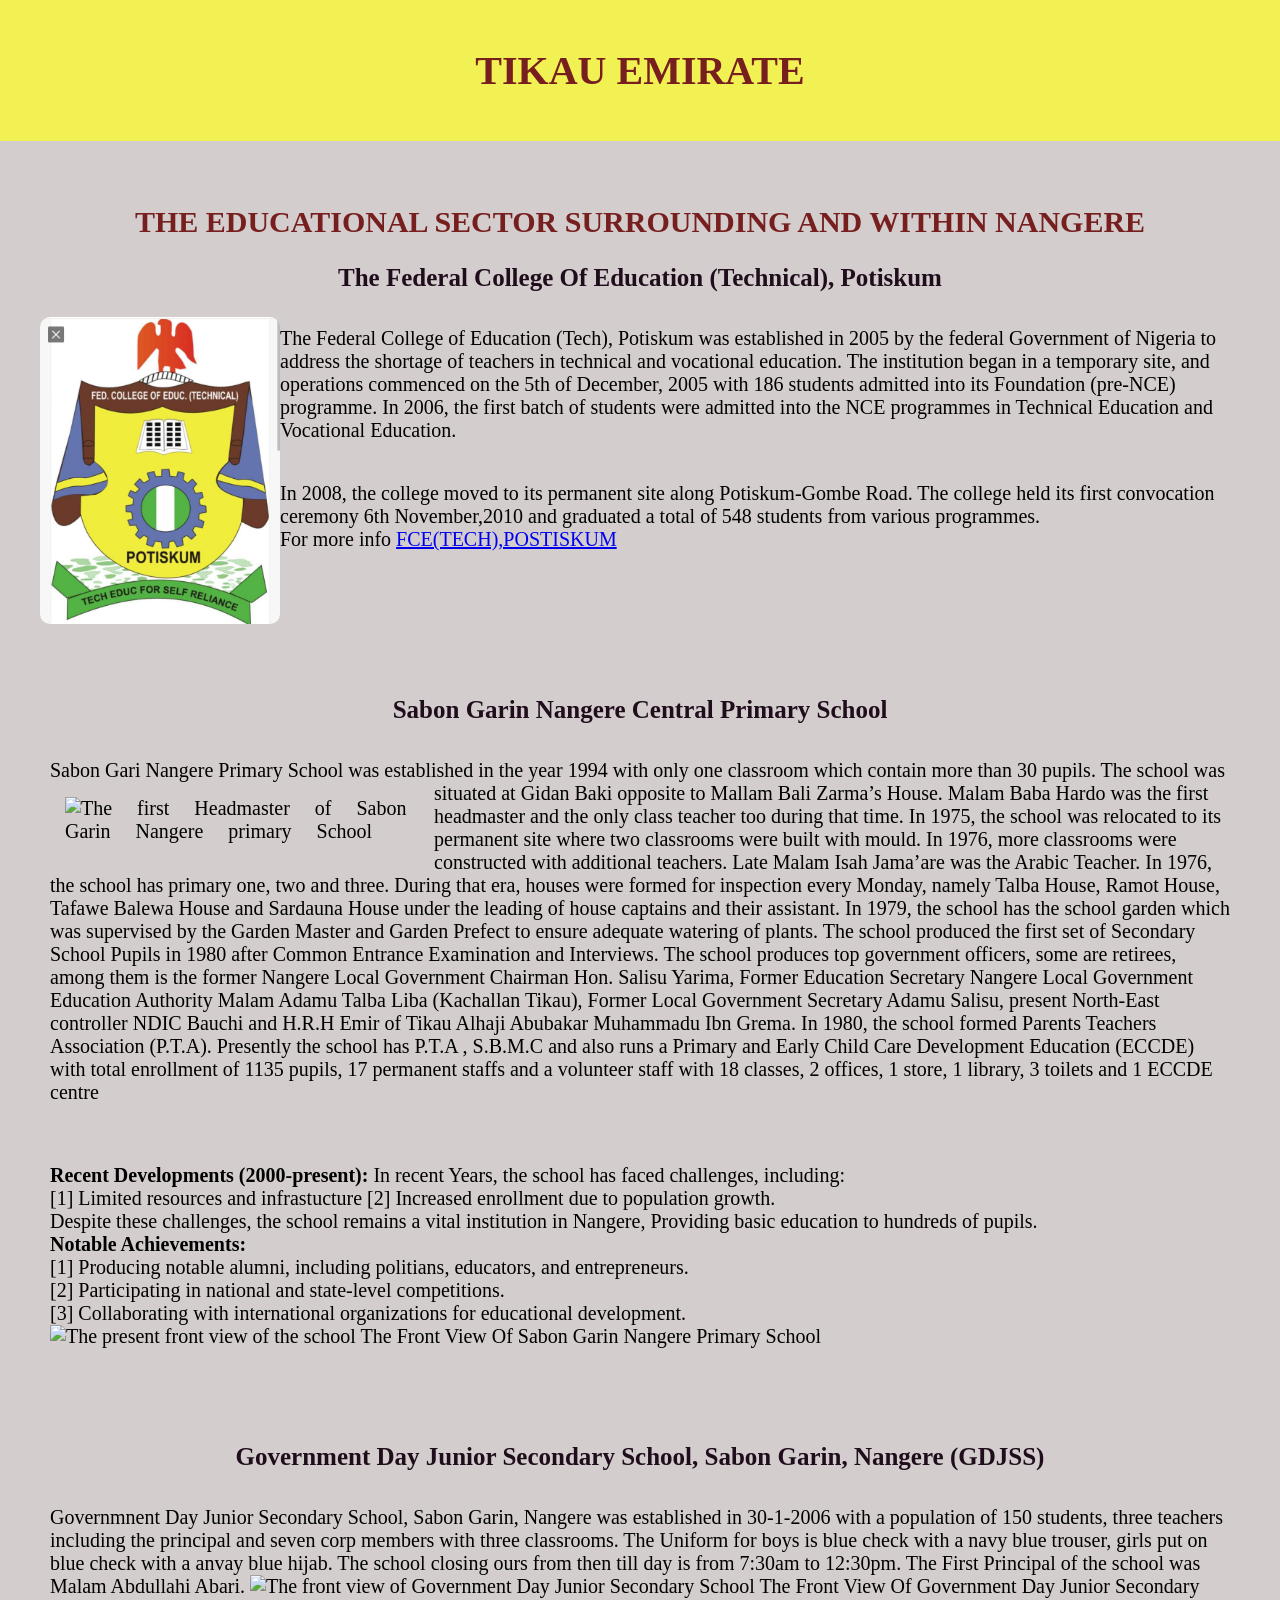
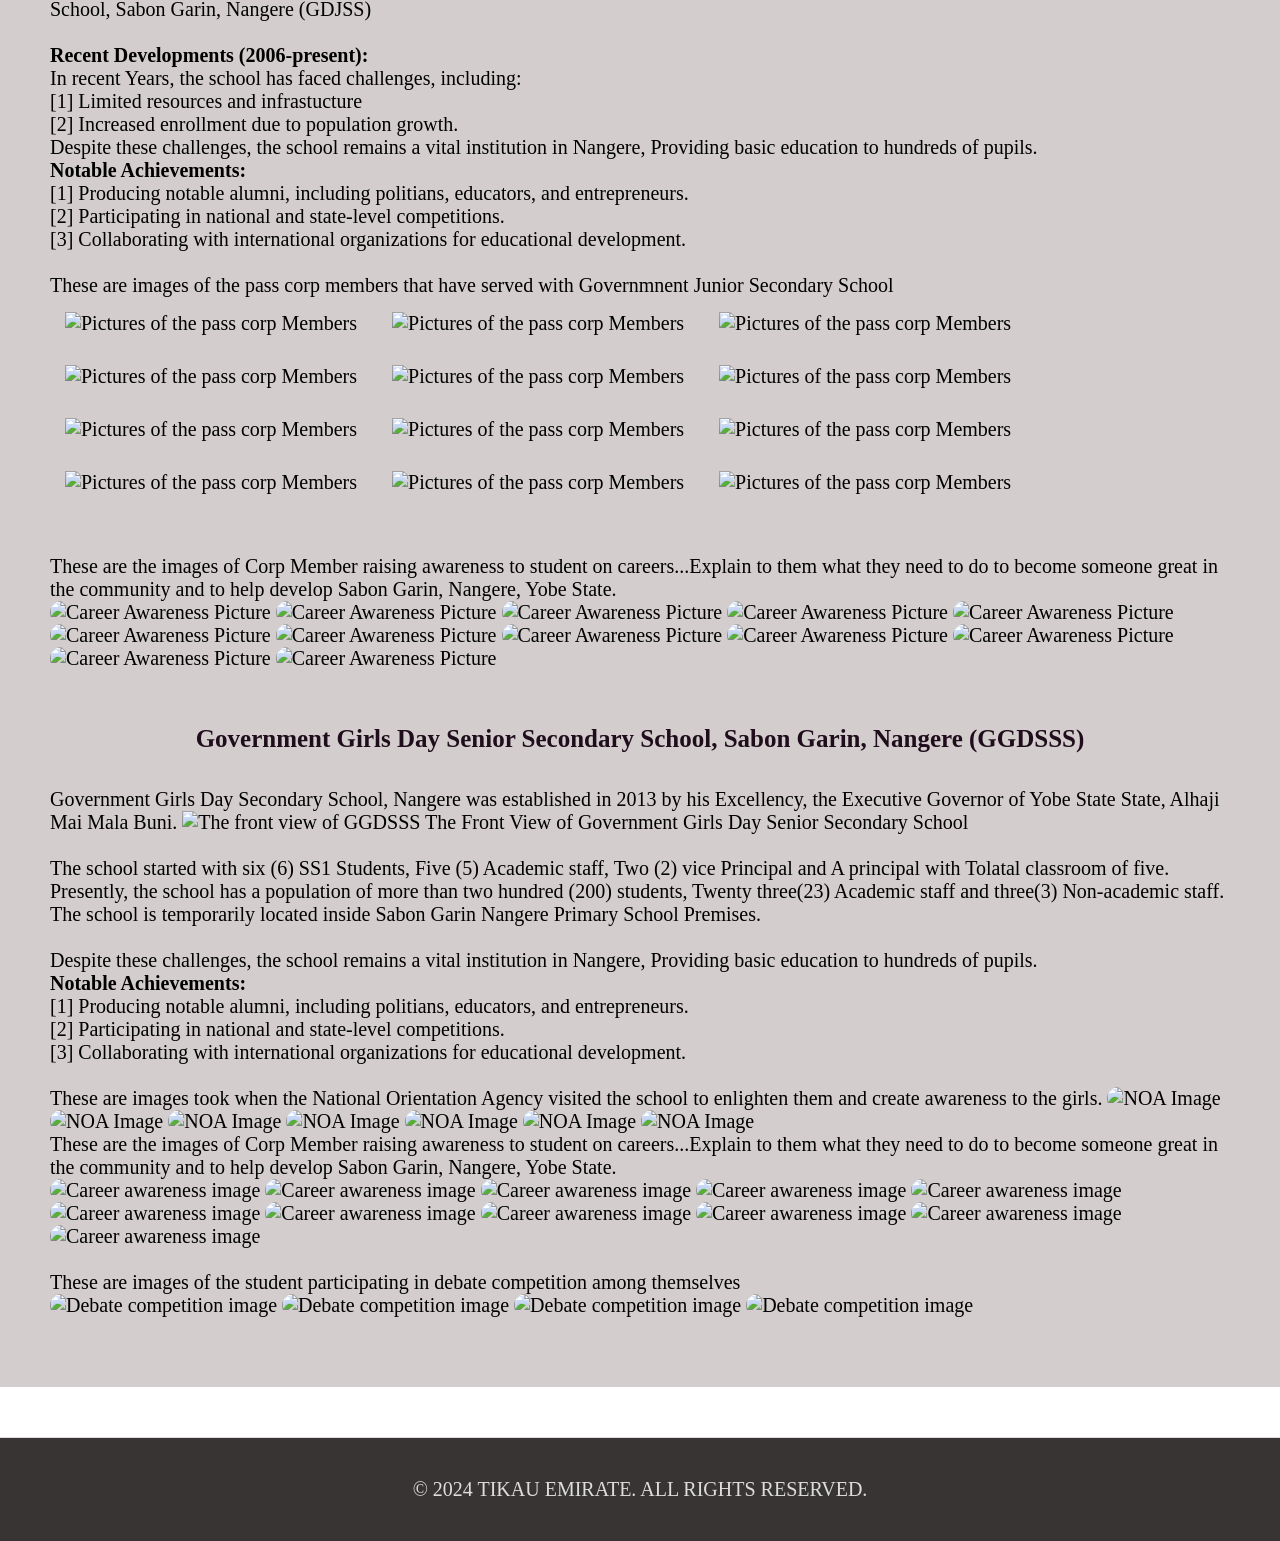
==== education.html @ eb9759ce "Add files via upload" ====
<!doctype html>
<html lang="en">
<head>
    <meta charset="UTF-8">
    <meta name="viewport" content="width=device-width, initial-scale=1.0">
    <title>Tikar Emirate</title>
    <link rel="stylesheet" href="educaation.css">
</head>
<header>
        <h1>TIKAU EMIRATE</h1>
</header>
<body>
    <main>
        <h2> THE EDUCATIONAL SECTOR SURROUNDING AND WITHIN NANGERE </h2>
        <h3> The Federal College Of Education (Technical), Potiskum</h3>
        <img class="img" src="Screenshot_20241031-045012_1.jpg" Alt="Federal college of Education (technical), Potiskum">
        <p> The Federal College of Education (Tech), Potiskum was established in 2005 by the federal Government of Nigeria to address the
            shortage of teachers in technical and vocational education. The institution began in a temporary site, and operations commenced on the 
            5th of December, 2005 with 186 students admitted into its Foundation (pre-NCE) programme. In 2006, the first batch of students were admitted
            into the NCE programmes in Technical Education and Vocational Education.
        </p>
        <p>In 2008, the college moved to its permanent site along Potiskum-Gombe Road. The college held its first convocation ceremony 6th November,2010
            and graduated a total of 548 students from various programmes.
         <br>
         For more info <a href="https://portal.fcetpotiskum.edu.ng"> FCE(TECH),POSTISKUM </a>
        </p>
        <br>
        <br>
        <br>
        <br>
        <br>
        
        <h3>Sabon Garin Nangere Central Primary School </h3>
        <p>Sabon Gari Nangere Primary School was established in the year 1994 with only one classroom which contain more than 30 pupils.
            The school was situated at Gidan Baki opposite to Mallam Bali Zarma’s House.
            <img class="big" src="eduimage/edu8.jpg" alt="The first Headmaster of Sabon Garin Nangere primary School">
            Malam Baba Hardo was the first headmaster and the only class teacher too during that time.
            In 1975, the school was relocated to its permanent site where two classrooms were built with mould. 
            In 1976, more classrooms were constructed with additional teachers. Late Malam Isah Jama’are was the Arabic Teacher. 
            In 1976, the school has primary one, two and three. During that era, houses were formed for inspection every Monday, namely Talba House, Ramot House, Tafawe Balewa House and Sardauna House
            under the leading of house captains and their assistant.
            In 1979, the school has the school garden which was supervised by the Garden Master and Garden Prefect to ensure adequate watering of plants.
            The school produced the first set of Secondary School Pupils in 1980 after Common Entrance Examination and Interviews. 
            The school produces top government officers, some are retirees, among them is the former Nangere Local Government Chairman Hon. Salisu Yarima,
            Former Education Secretary Nangere Local Government Education Authority Malam Adamu Talba Liba (Kachallan Tikau), 
            Former Local Government Secretary Adamu Salisu, present North-East controller NDIC Bauchi and H.R.H Emir of Tikau Alhaji Abubakar Muhammadu Ibn Grema.
            In 1980, the school formed Parents Teachers Association (P.T.A). Presently the school has P.T.A , S.B.M.C and also runs a Primary and Early Child Care Development Education (ECCDE) 
            with total enrollment of 1135 pupils, 17 permanent staffs and a volunteer staff with 18 classes, 2 offices, 1 store, 1 library, 3 toilets and 1 ECCDE centre
        <div class="clr"></div>
        <p>
        <b>Recent Developments (2000-present):</b>
            In recent Years, the school has faced challenges, including:<br>
            [1] Limited resources and infrastucture
            [2] Increased enrollment due to population growth.
        <br>
        Despite these challenges, the school remains a vital institution in Nangere, Providing basic education to hundreds of pupils.<br>
        <b> Notable Achievements:</b><br>
        [1] Producing notable alumni, including politians, educators, and entrepreneurs.<br>
        [2] Participating in national and state-level competitions. <br>
        [3] Collaborating with international organizations for educational development. <br>
        <img class="bn"src="eduimage/edu9.jpg" alt="The present front view of the school">
         The Front View Of Sabon Garin Nangere Primary School 
        </p>
    </p>
    <div class="clr"></div>
        <h3> Government Day Junior Secondary School, Sabon Garin, Nangere (GDJSS) </h3>
        <p> Governmnent Day Junior Secondary School, Sabon Garin, Nangere was established in 30-1-2006 with a population of 150 students, three teachers
            including the principal and seven corp members with three classrooms. The Uniform for boys is blue check with a navy blue trouser, girls 
            put on blue check with a anvay blue hijab.
            The school closing ours from then till day is from 7:30am to 12:30pm. The First Principal of the school was Malam Abdullahi Abari.
            <img class="bn" src="eduimage/edu10.jpg" alt="The front view of Government Day Junior Secondary School">
             The Front View Of Government Day Junior Secondary School, Sabon Garin, Nangere (GDJSS) 
            <br>
            <br>
            <b>Recent Developments (2006-present):</b>
            <br>
            In recent Years, the school has faced challenges, including:<br>
            [1] Limited resources and infrastucture<br>
            [2] Increased enrollment due to population growth.
        <br>
        Despite these challenges, the school remains a vital institution in Nangere, Providing basic education to hundreds of pupils.<br>
        <b> Notable Achievements:</b><br>
        [1] Producing notable alumni, including politians, educators, and entrepreneurs.<br>
        [2] Participating in national and state-level competitions. <br>
        [3] Collaborating with international organizations for educational development. <br>
        <br>
         These are images of the pass corp members that have served with Governmnent Junior Secondary School
         <br>
         <img class="sp" src="eduimage/edu11.jpg" alt="Pictures of the pass corp Members">
         <img class="sp" src="eduimage/edu12.jpg" alt="Pictures of the pass corp Members">
         <img class="sp" src="eduimage/edu13.jpg" alt="Pictures of the pass corp Members">
         <img class="sp" src="eduimage/edu14.jpg" alt="Pictures of the pass corp Members">
         <img class="sp" src="eduimage/edu15.jpg" alt="Pictures of the pass corp Members">
         <img class="sp" src="eduimage/edu16.jpg" alt="Pictures of the pass corp Members">
         <img class="sp" src="eduimage/edu17.jpg" alt="Pictures of the pass corp Members">
         <img class="sp" src="eduimage/edu18.jpg" alt="Pictures of the pass corp Members">
         <img class="sp" src="eduimage/edu19.jpg" alt="Pictures of the pass corp Members">
         <img class="sp" src="eduimage/edu20.jpg" alt="Pictures of the pass corp Members">
         <img class="sp" src="eduimage/edu21.jpg" alt="Pictures of the pass corp Members">
         <img class="sp" src="eduimage/edu22.jpg" alt="Pictures of the pass corp Members">
         <br>
         <br>
         <br>
         These are the images of Corp Member raising awareness to student on careers...Explain to them what they need to do to become someone
            great in the community and to help develop Sabon Garin, Nangere, Yobe State.
        <br>
        <img class="car" src="eduimage/edu35.jpg" alt="Career Awareness Picture">
        <img class="car" src="eduimage/edu36.jpg" alt="Career Awareness Picture">
        <img class="car" src="eduimage/edu37.jpg" alt="Career Awareness Picture">
        <img class="car" src="eduimage/edu38.jpg" alt="Career Awareness Picture">
        <img class="car" src="eduimage/edu39.jpg" alt="Career Awareness Picture">
        <img class="car" src="eduimage/edu42.jpg" alt="Career Awareness Picture">
        <img class="car" src="eduimage/edu43.jpg" alt="Career Awareness Picture">
        <img class="car" src="eduimage/edu44.jpg" alt="Career Awareness Picture">
        <img class="car" src="eduimage/edu45.jpg" alt="Career Awareness Picture">
        <img class="car" src="eduimage/edu47.jpg" alt="Career Awareness Picture">
        <img class="car" src="eduimage/edu48.jpg" alt="Career Awareness Picture">
        <img class="car" src="eduimage/edu49.jpg" alt="Career Awareness Picture">


        </p>
        <div class="clr"></div>
        <h3> Government Girls Day Senior Secondary School, Sabon Garin, Nangere (GGDSSS) </h3>
        <p> Government Girls Day Secondary School, Nangere was established in 2013 by his Excellency, the Executive Governor of Yobe State State, Alhaji
            Mai Mala Buni.
            <img class="bn" src="eduimage/edu23.jpg" alt="The front view of GGDSSS">
            The Front View of Government Girls Day Senior Secondary School
            <br>
            <br>
            The school started with six (6) SS1 Students, Five (5) Academic staff, Two (2) vice Principal and A principal with Tolatal classroom of 
            five.
            Presently, the school has a population of more than two hundred (200) students, Twenty three(23) Academic staff and three(3) Non-academic
            staff.
            The school is temporarily located inside Sabon Garin Nangere Primary School Premises.
            <br>
            <br>
            Despite these challenges, the school remains a vital institution in Nangere, Providing basic education to hundreds of pupils.<br>
        <b> Notable Achievements:</b><br>
        [1] Producing notable alumni, including politians, educators, and entrepreneurs.<br>
        [2] Participating in national and state-level competitions. <br>
        [3] Collaborating with international organizations for educational development. <br>
        <br>
            These are images took when the National Orientation Agency visited the school to enlighten them and create awareness to the girls.
            <img class="edu" src="eduimage/edu1.jpg" alt="NOA Image">
            <img class="edu" src="eduimage/edu2.jpg" alt="NOA Image">
            <img class="edu" src="eduimage/edu3.jpg" alt="NOA Image">
            <img class="edu" src="eduimage/edu4.jpg" alt="NOA Image">
            <img class="edu" src="eduimage/edu5.jpg" alt="NOA Image">
            <img class="edu" src="eduimage/edu6.jpg" alt="NOA Image">
            <img class="edu" src="eduimage/edu7.jpg" alt="NOA Image">
            <br>
            These are the images of Corp Member raising awareness to student on careers...Explain to them what they need to do to become someone
            great in the community and to help develop Sabon Garin, Nangere, Yobe State.
            <br>
            <img class="car" src="eduimage/edu24.jpg" alt="Career awareness image">
            <img class="car" src="eduimage/edu25.jpg" alt="Career awareness image">
            <img class="car" src="eduimage/edu26.jpg" alt="Career awareness image">
            <img class="car" src="eduimage/edu27.jpg" alt="Career awareness image">
            <img class="car" src="eduimage/edu28.jpg" alt="Career awareness image">
            <img class="car" src="eduimage/edu29.jpg" alt="Career awareness image">
            <img class="car" src="eduimage/edu30.jpg" alt="Career awareness image">
            <img class="car" src="eduimage/edu31.jpg" alt="Career awareness image">
            <img class="car" src="eduimage/edu32.jpg" alt="Career awareness image">
            <img class="car" src="eduimage/edu33.jpg" alt="Career awareness image">        
            <img class="car" src="eduimage/edu34.jpg" alt="Career awareness image">
            <br>
            <br>
            These are images of the student participating in debate competition among themselves
            <br>
            <img class="car" src="debate/debate1.jpg" alt="Debate competition image">
            <img class="car" src="debate/debate2.jpg" alt="Debate competition image">
            <img class="car" src="debate/debate3.jpg" alt="Debate competition image">
            <img class="car" src="debate/debate4.jpg" alt="Debate competition image">
        </p>

    </main>
</body>
<footer>
    <p>&copy; 2024 TIKAU EMIRATE. ALL RIGHTS RESERVED. </p>
</footer>
---- educaation.css ----
body {
  font-family: "Times New Roman", Times, serif;
  margin: 0;
  padding: 0;
}
header {
  background-color: rgb(241, 241, 83);
  color: #771e1e;
  padding: 20px;
  text-align: center;
}
h1 {
  font-weight: 300%;
  color: #771e1e;
  font-size: 40px;
}
h2 {
  color: #771e1e;
  font-size: 30px;
  text-align: center;
}
main {
  background-color: rgb(211, 205, 205);
  padding: 40px;
  margin-bottom: 50px;
}
h3 {
  font-size: 25px;
  color: #200d1c;
  text-align: center;
}
p {
  font-size: 20px;
  font-family: "Times New Roman", Times, serif;
  padding: 10px;
}
.clr {
  clear: both;
}
.bn {
  width: 100%;
  height: auto;
}
.sp {
  width: 30%;
  height: auto;
  align-items: flex-end;
  padding: 15px;
}
.img {
  height: 40%;
  width: 20%;
  float: left;
  border-radius: 10px;
}
.edu {
  max-width: 100%;
  height: auto;
  border-radius: 15px;
}
.car {
  height: auto;
  width: 30%;
  align-items: flex-end;
  border-radius: 15px;
}
.big {
  max-width: 30%;
  height: auto;
  float: left;
  padding: 15px;
  word-spacing: 20px;
}
footer {
  background-color: #383434;
  padding: 10px;
  border-top: 1px solid #ddd;
  clear: both;
  text-align: center;
  color: #ddd;
  font-size: 25px;
}
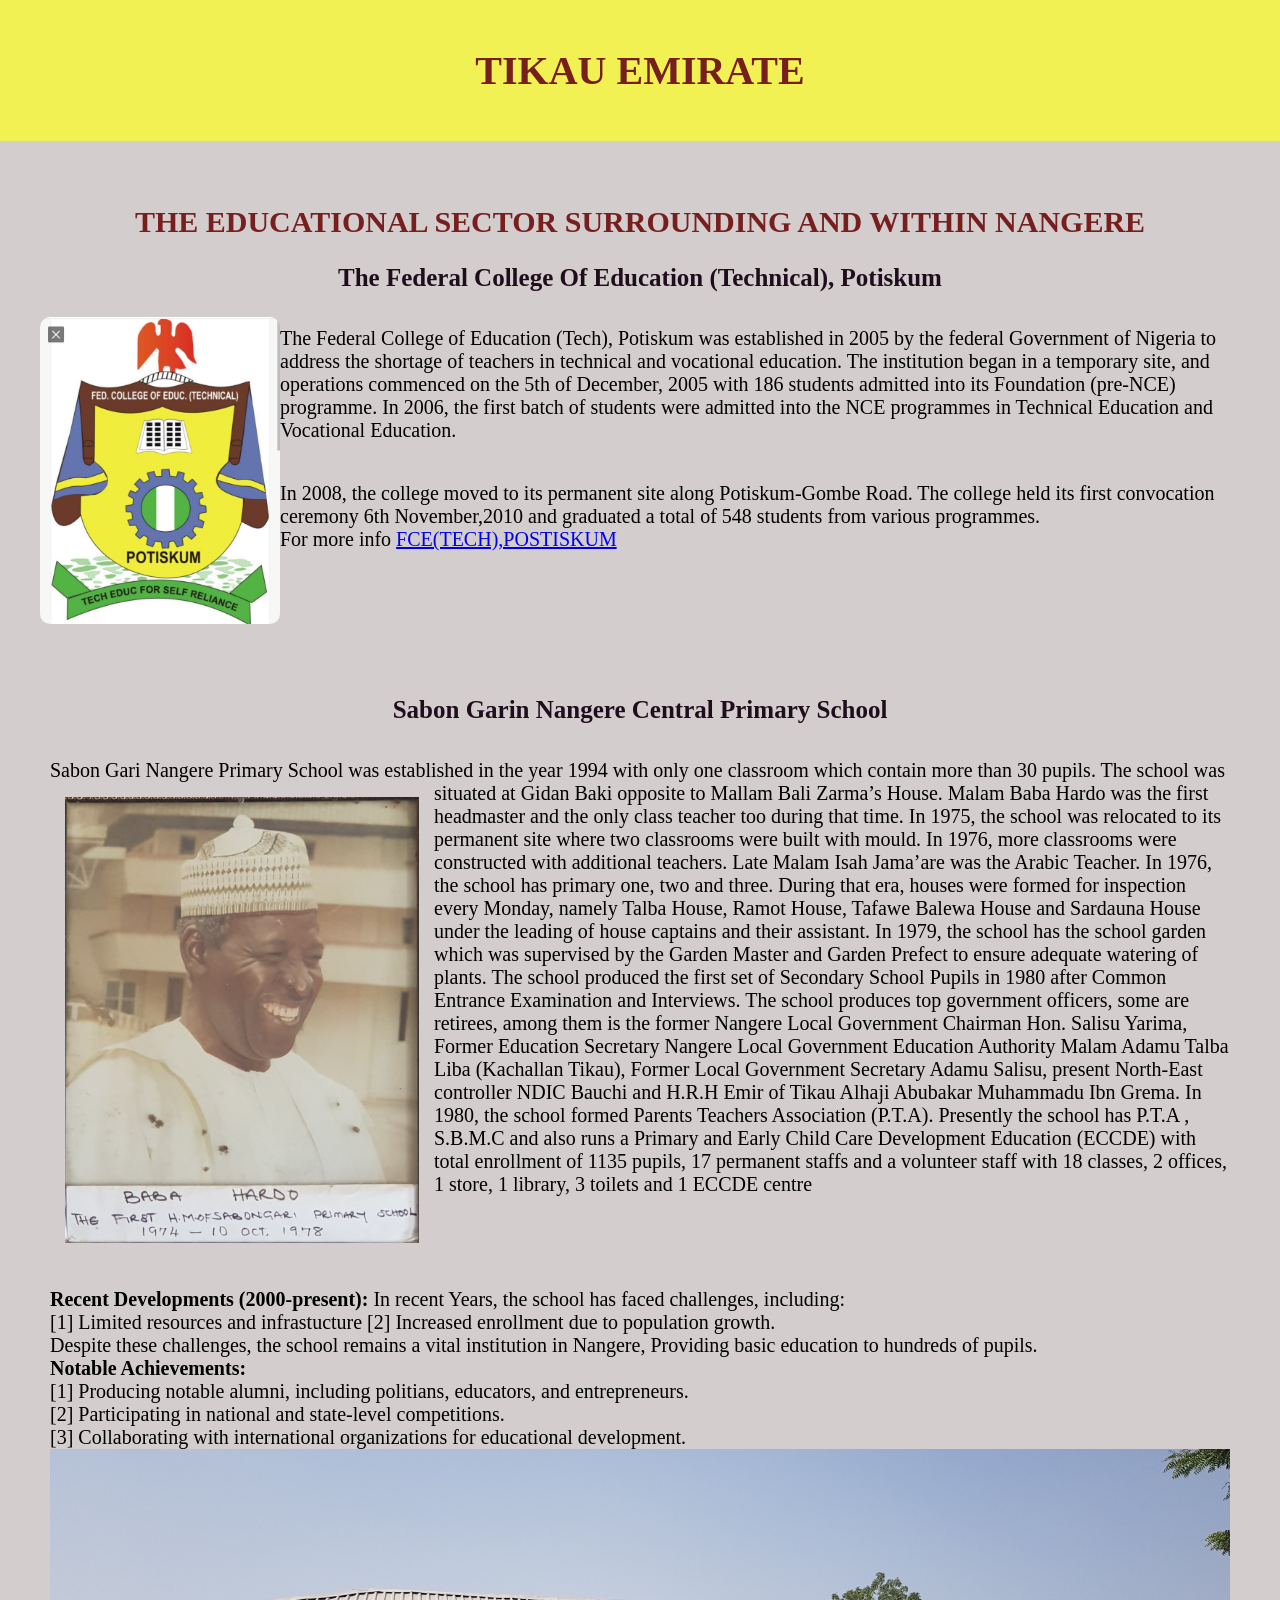
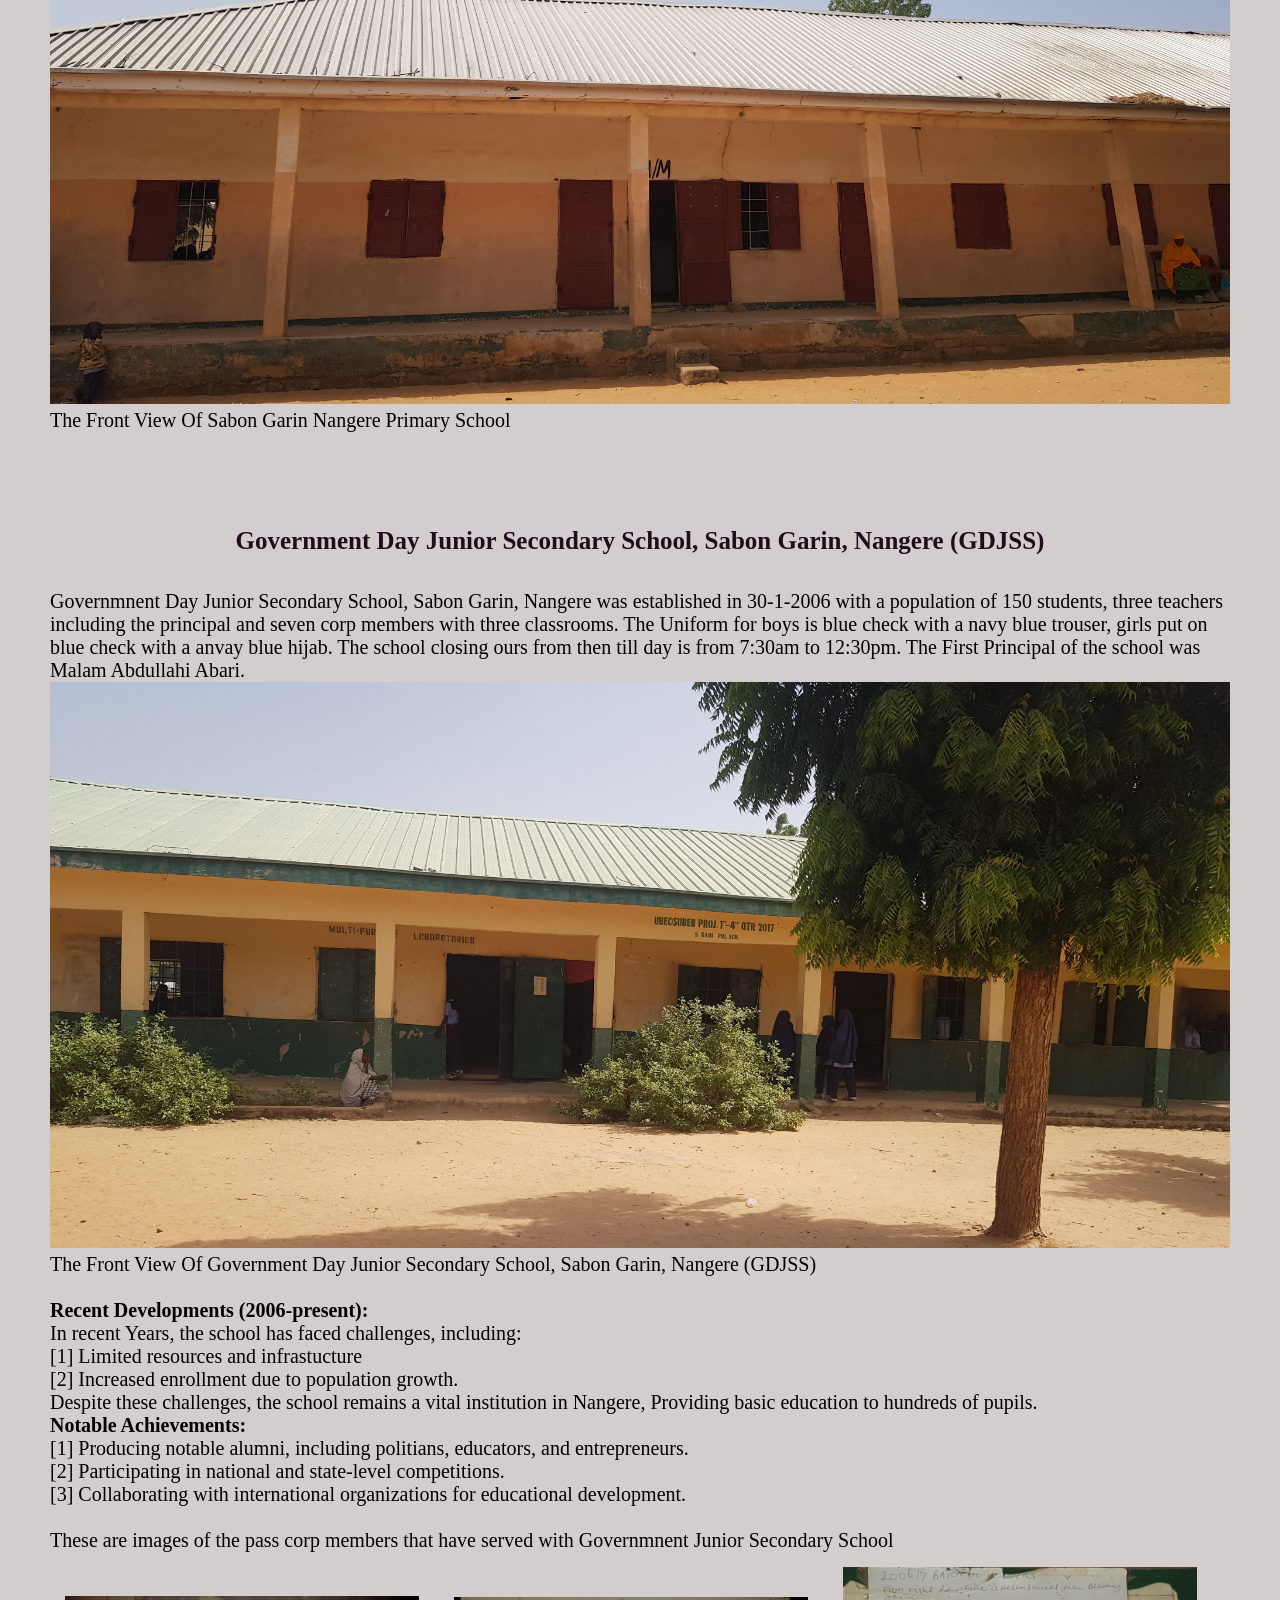
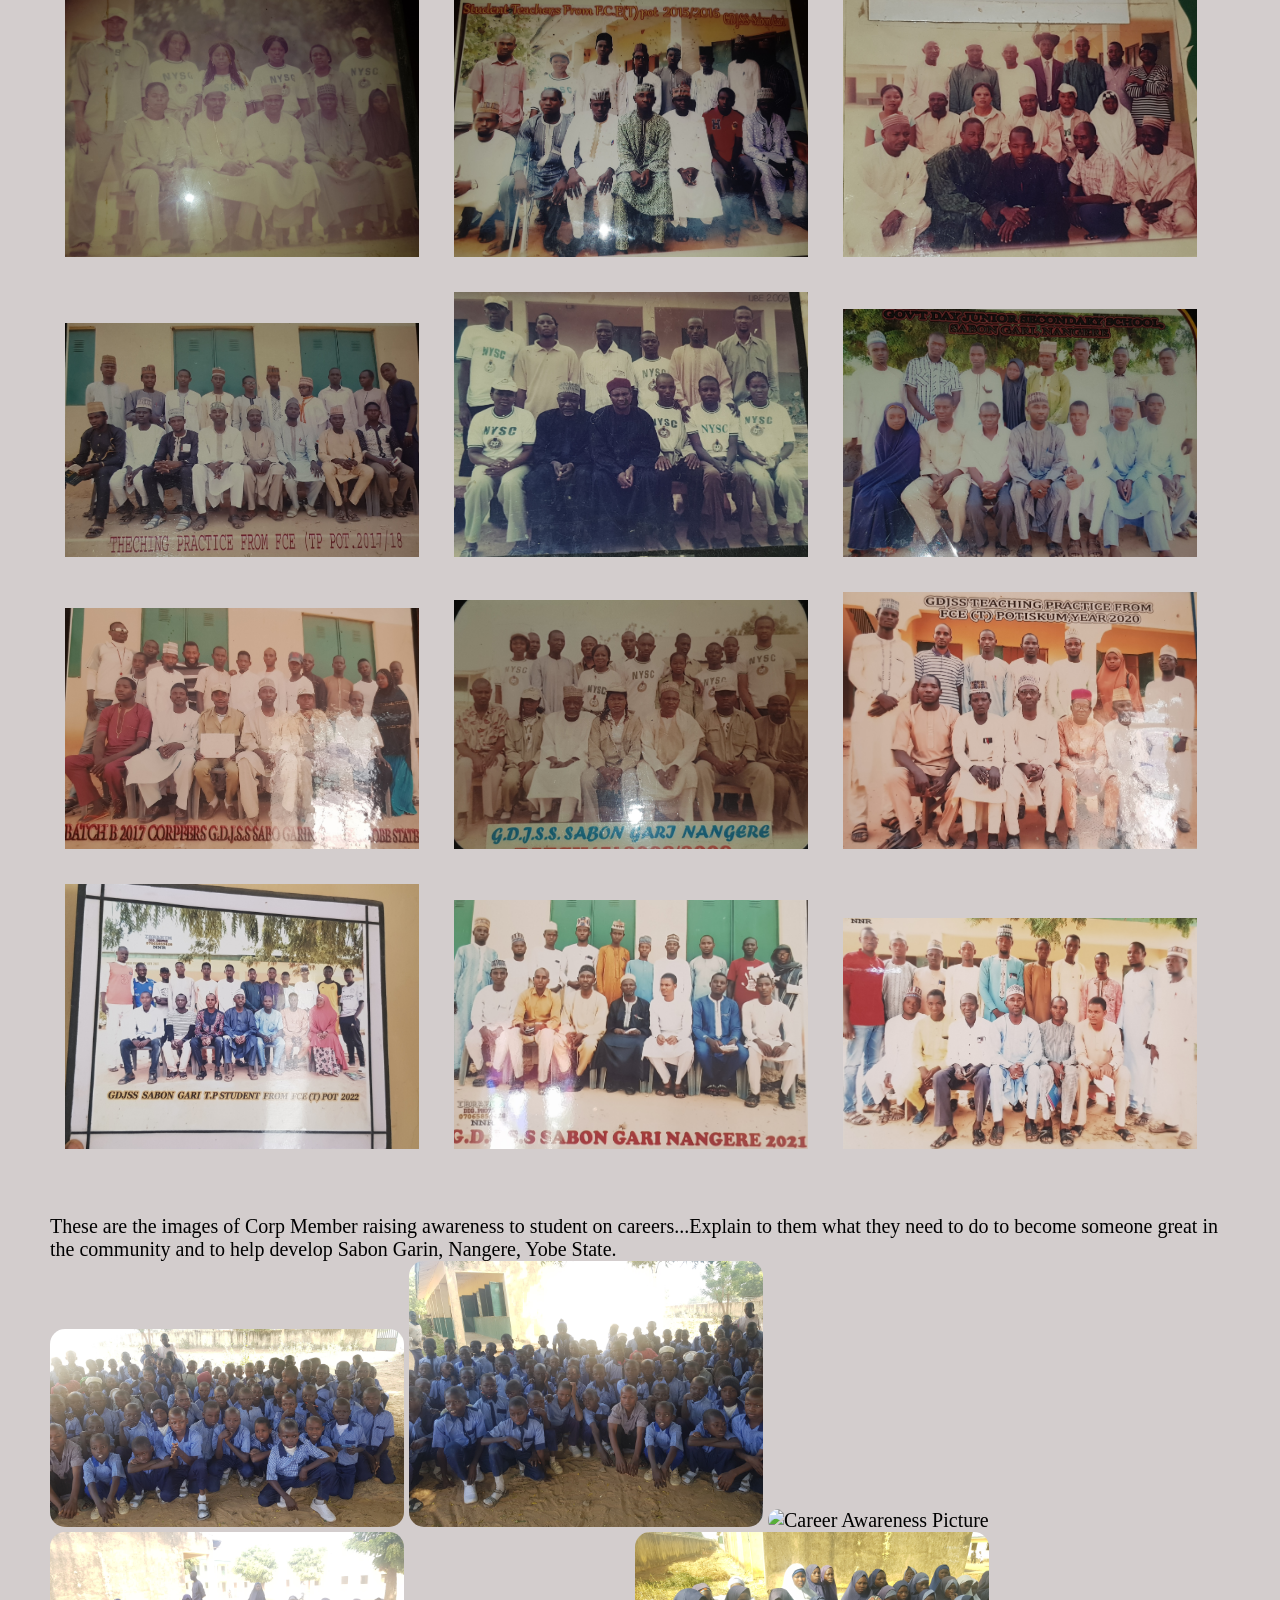
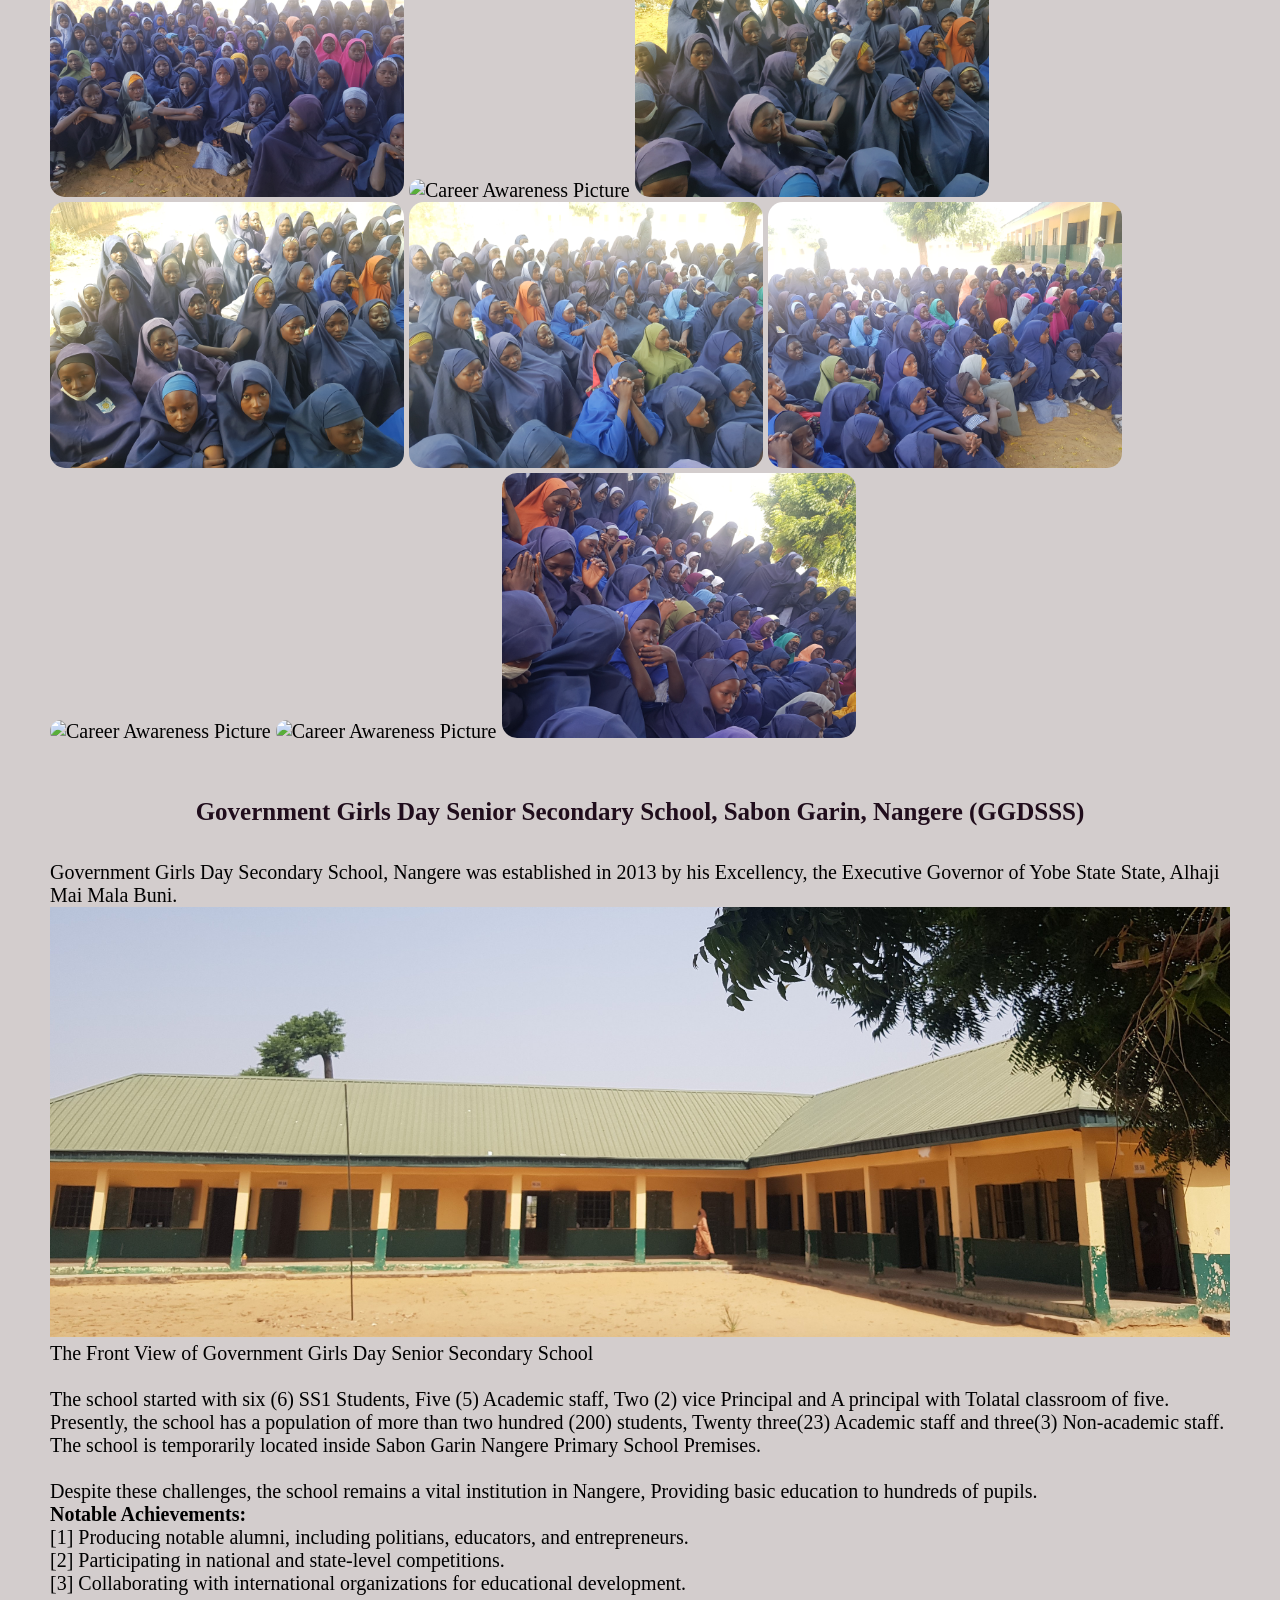
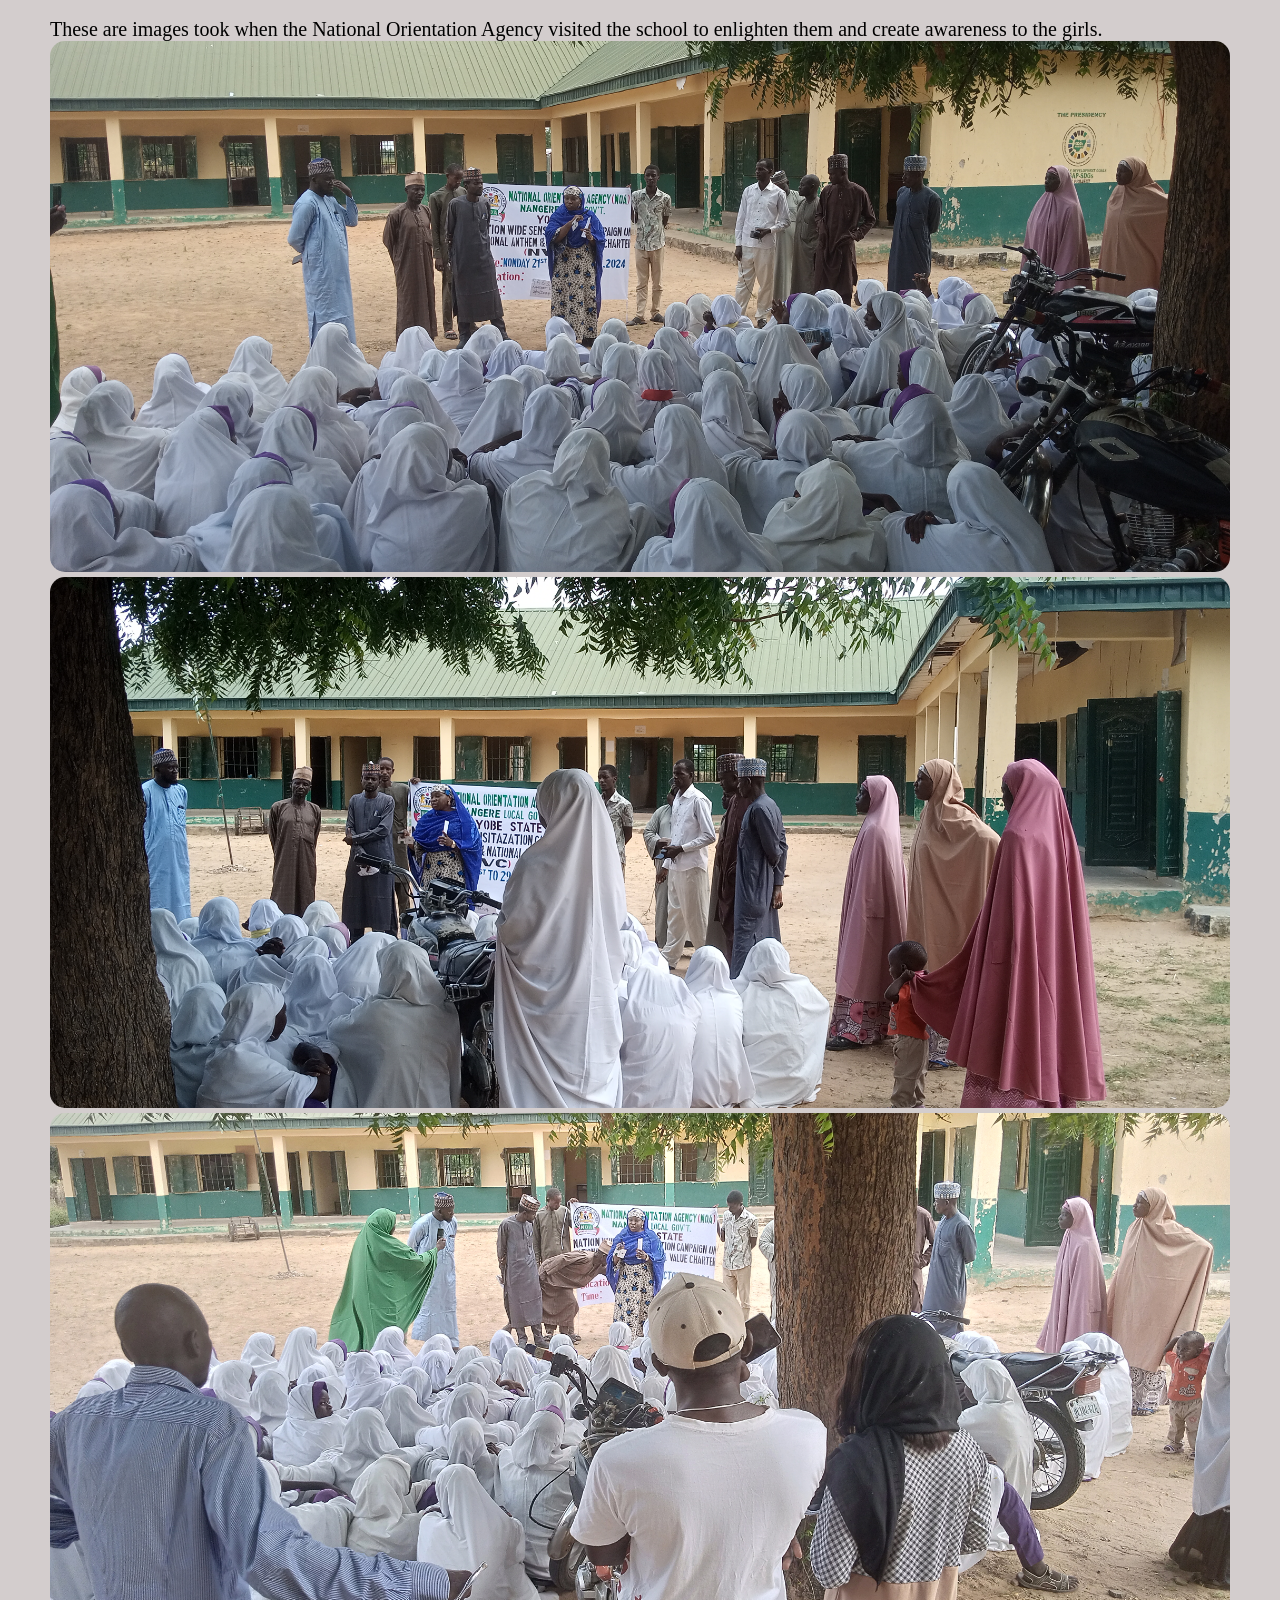
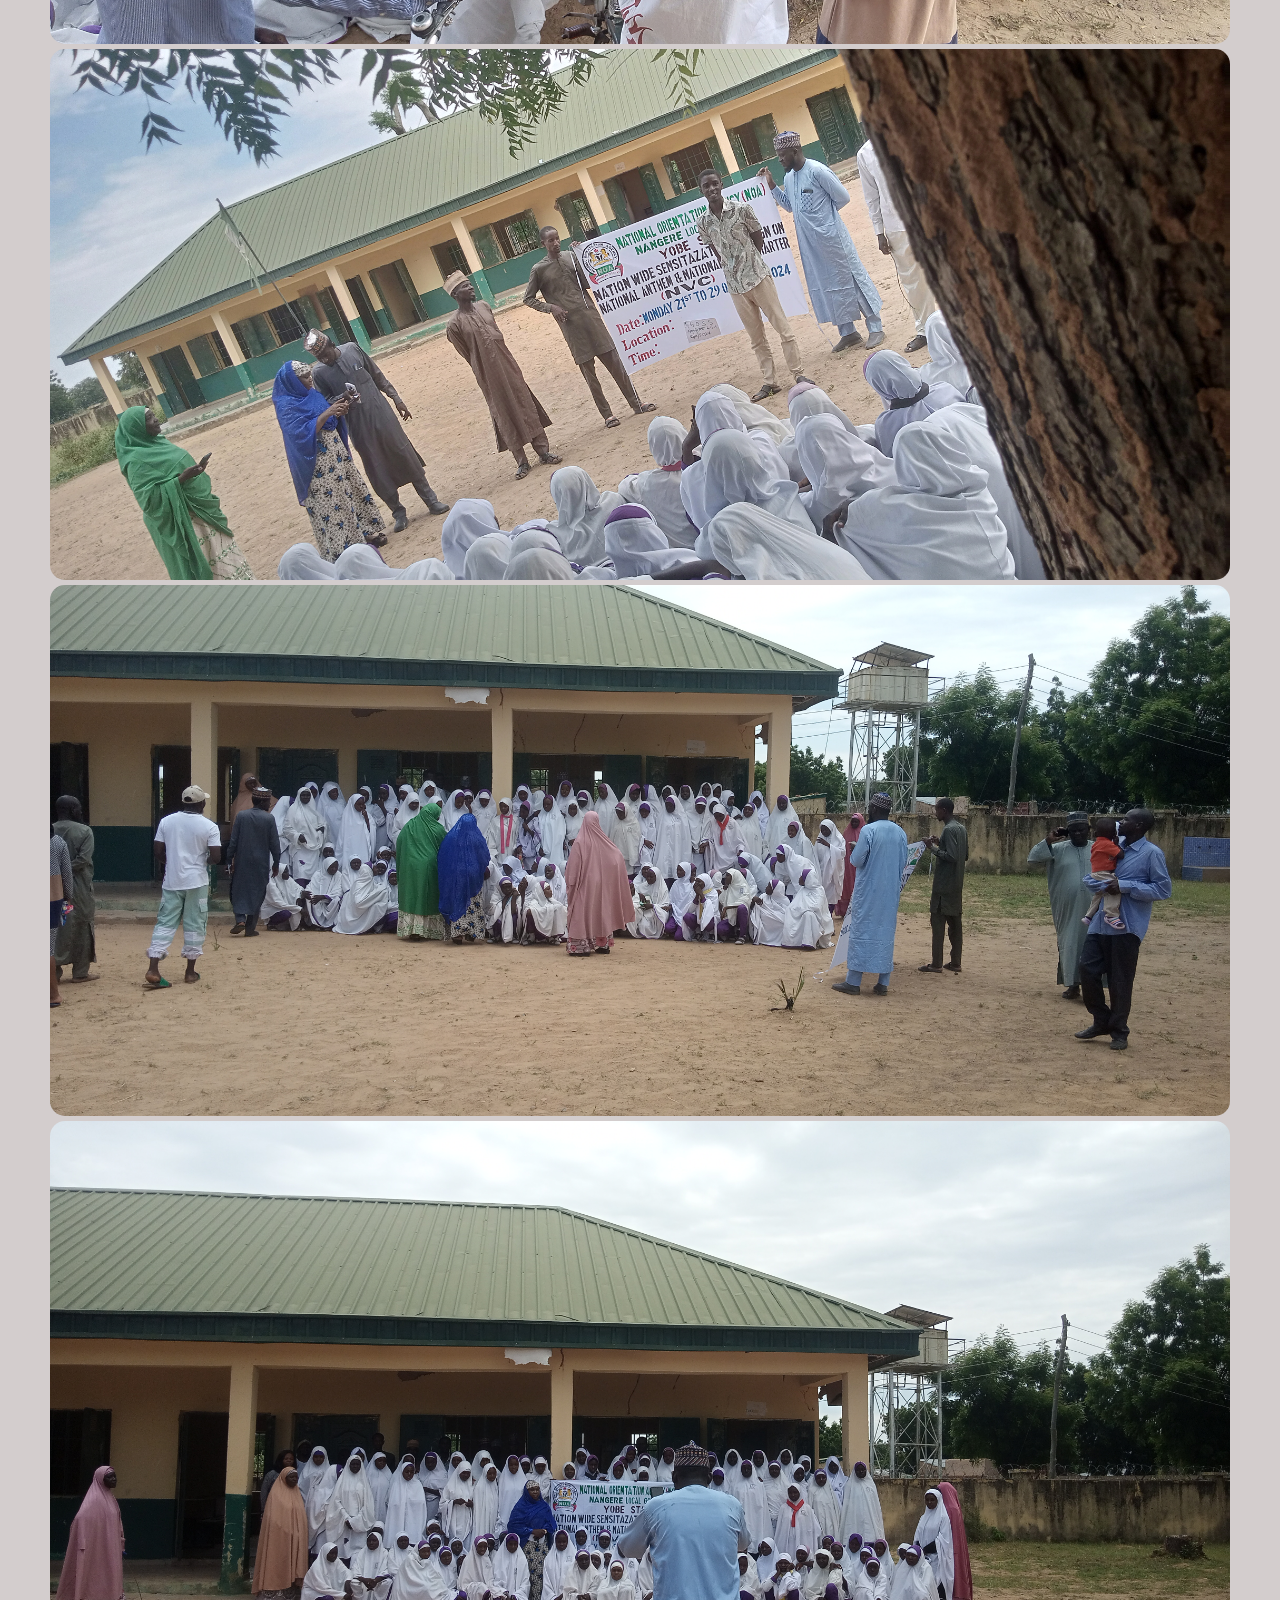
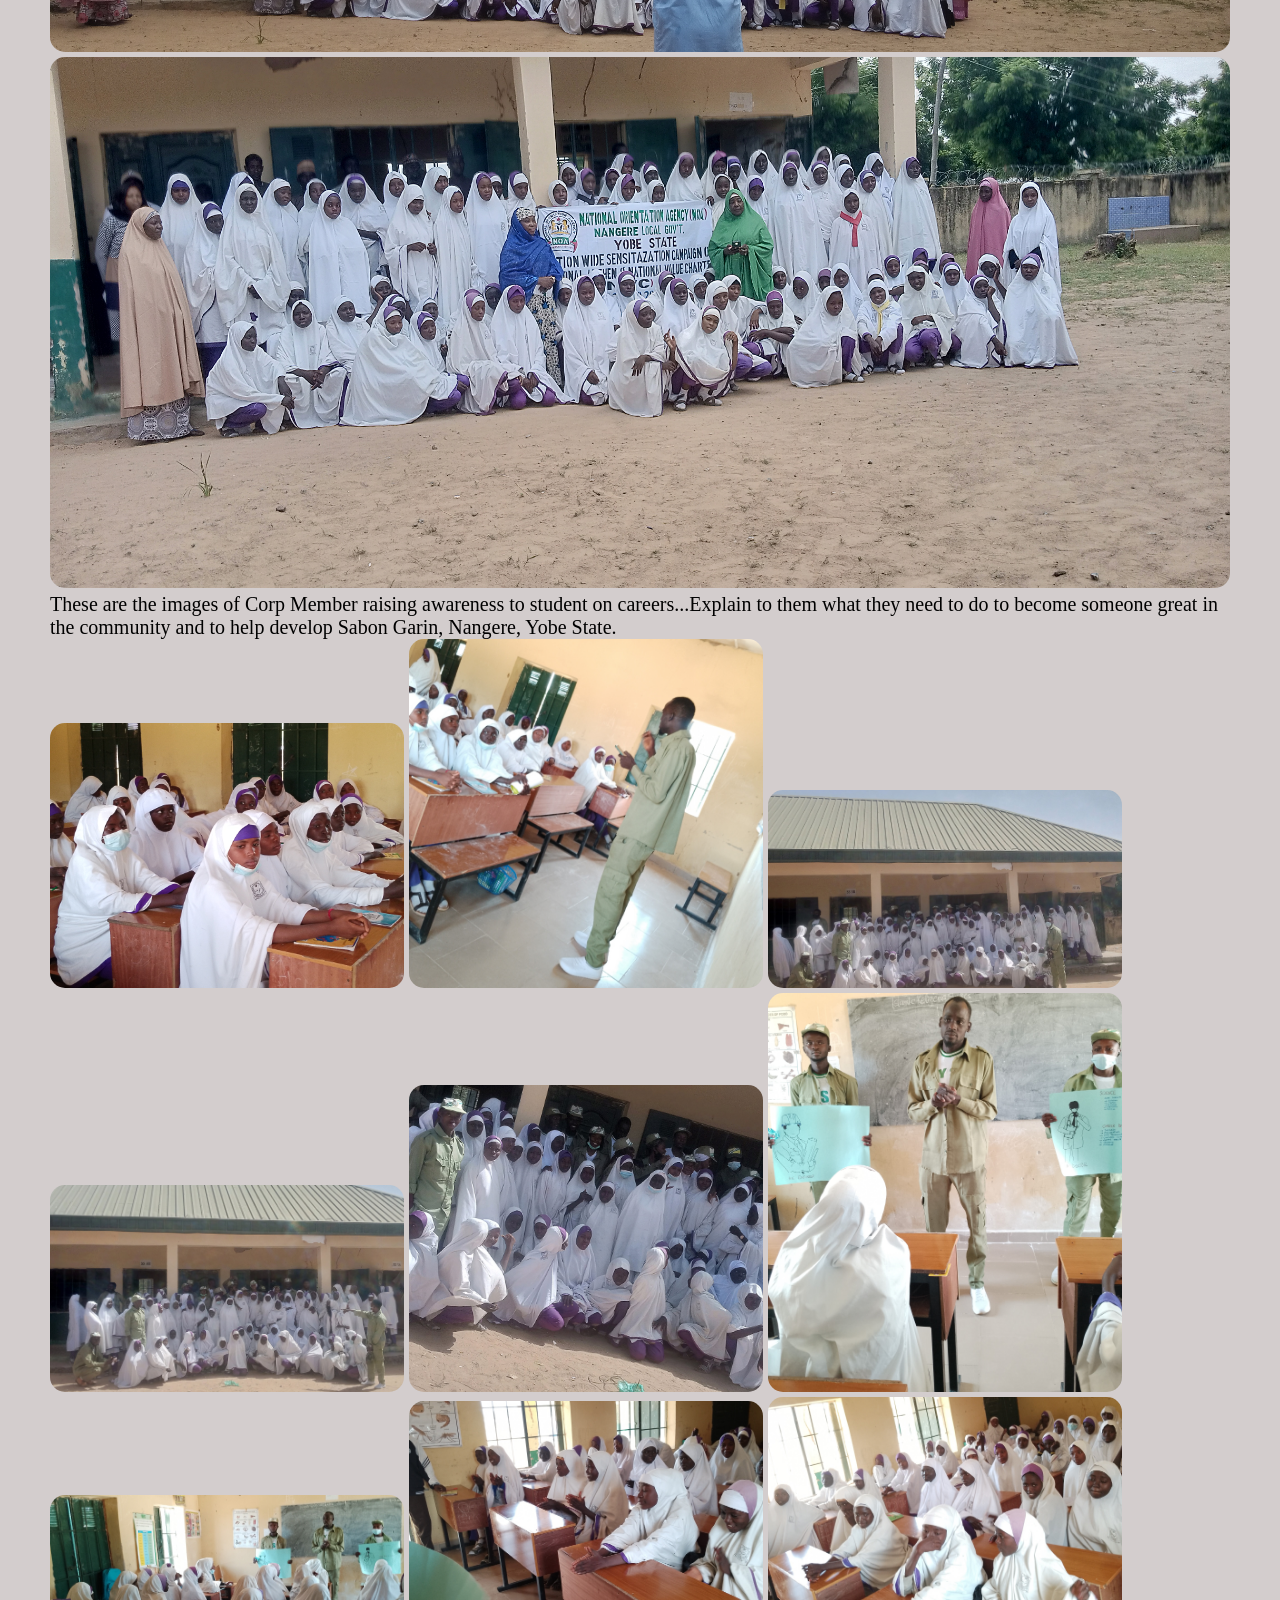
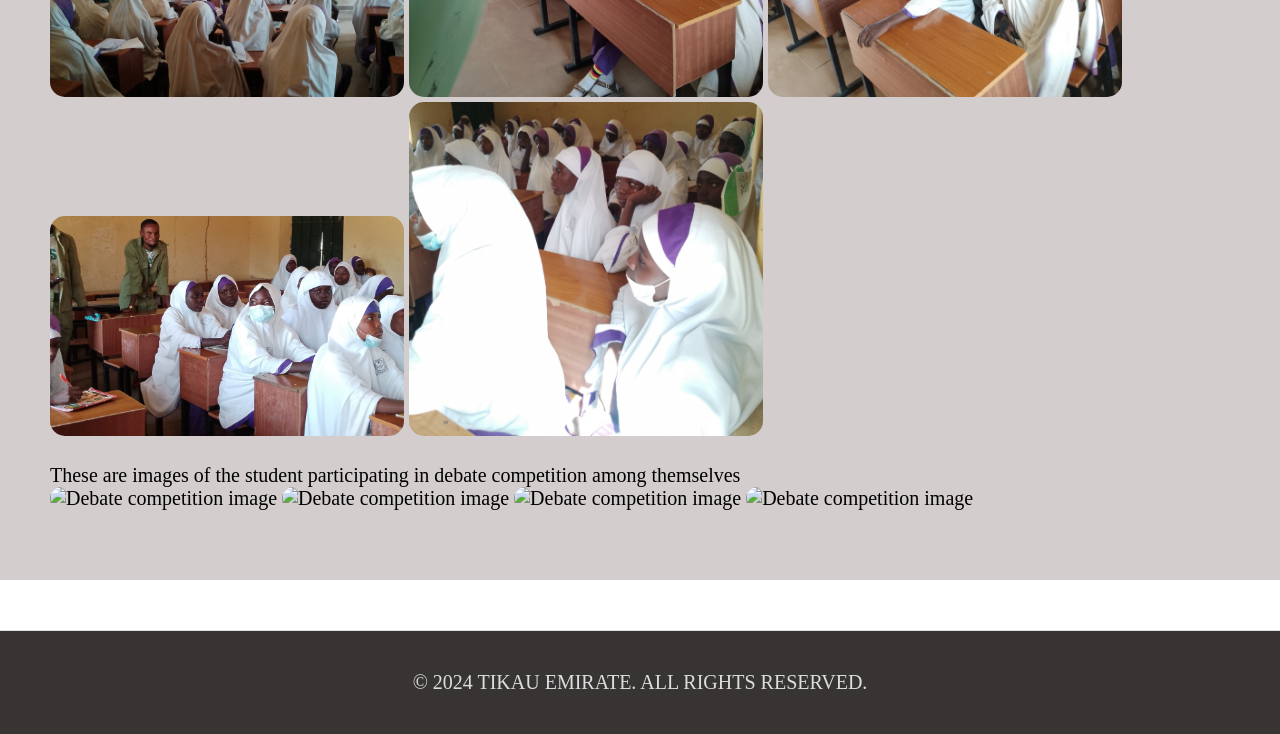
==== commit 3c08a508: "Add files via upload" ====
--- a/education.html
+++ b/education.html
@@ -33,7 +33,7 @@
         <h3>Sabon Garin Nangere Central Primary School </h3>
         <p>Sabon Gari Nangere Primary School was established in the year 1994 with only one classroom which contain more than 30 pupils.
             The school was situated at Gidan Baki opposite to Mallam Bali Zarma’s House.
-            <img class="big" src="eduimage/edu8.jpg" alt="The first Headmaster of Sabon Garin Nangere primary School">
+            <img class="big" src="eduim/edu8.jpg" alt="The first Headmaster of Sabon Garin Nangere primary School">
             Malam Baba Hardo was the first headmaster and the only class teacher too during that time.
             In 1975, the school was relocated to its permanent site where two classrooms were built with mould. 
             In 1976, more classrooms were constructed with additional teachers. Late Malam Isah Jama’are was the Arabic Teacher. 
@@ -58,7 +58,7 @@
         [1] Producing notable alumni, including politians, educators, and entrepreneurs.<br>
         [2] Participating in national and state-level competitions. <br>
         [3] Collaborating with international organizations for educational development. <br>
-        <img class="bn"src="eduimage/edu9.jpg" alt="The present front view of the school">
+        <img class="bn"src="eduim/edu9.jpg" alt="The present front view of the school">
          The Front View Of Sabon Garin Nangere Primary School 
         </p>
     </p>
@@ -68,7 +68,7 @@
             including the principal and seven corp members with three classrooms. The Uniform for boys is blue check with a navy blue trouser, girls 
             put on blue check with a anvay blue hijab.
             The school closing ours from then till day is from 7:30am to 12:30pm. The First Principal of the school was Malam Abdullahi Abari.
-            <img class="bn" src="eduimage/edu10.jpg" alt="The front view of Government Day Junior Secondary School">
+            <img class="bn" src="edu/edu10.jpg" alt="The front view of Government Day Junior Secondary School">
              The Front View Of Government Day Junior Secondary School, Sabon Garin, Nangere (GDJSS) 
             <br>
             <br>
@@ -86,26 +86,26 @@
         <br>
          These are images of the pass corp members that have served with Governmnent Junior Secondary School
          <br>
-         <img class="sp" src="eduimage/edu11.jpg" alt="Pictures of the pass corp Members">
-         <img class="sp" src="eduimage/edu12.jpg" alt="Pictures of the pass corp Members">
-         <img class="sp" src="eduimage/edu13.jpg" alt="Pictures of the pass corp Members">
-         <img class="sp" src="eduimage/edu14.jpg" alt="Pictures of the pass corp Members">
-         <img class="sp" src="eduimage/edu15.jpg" alt="Pictures of the pass corp Members">
-         <img class="sp" src="eduimage/edu16.jpg" alt="Pictures of the pass corp Members">
-         <img class="sp" src="eduimage/edu17.jpg" alt="Pictures of the pass corp Members">
-         <img class="sp" src="eduimage/edu18.jpg" alt="Pictures of the pass corp Members">
-         <img class="sp" src="eduimage/edu19.jpg" alt="Pictures of the pass corp Members">
-         <img class="sp" src="eduimage/edu20.jpg" alt="Pictures of the pass corp Members">
-         <img class="sp" src="eduimage/edu21.jpg" alt="Pictures of the pass corp Members">
-         <img class="sp" src="eduimage/edu22.jpg" alt="Pictures of the pass corp Members">
+         <img class="sp" src="edu/edu11.jpg" alt="Pictures of the pass corp Members">
+         <img class="sp" src="edu/edu12.jpg" alt="Pictures of the pass corp Members">
+         <img class="sp" src="edu/edu13.jpg" alt="Pictures of the pass corp Members">
+         <img class="sp" src="edu/edu14.jpg" alt="Pictures of the pass corp Members">
+         <img class="sp" src="edu/edu15.jpg" alt="Pictures of the pass corp Members">
+         <img class="sp" src="edu/edu16.jpg" alt="Pictures of the pass corp Members">
+         <img class="sp" src="edu/edu17.jpg" alt="Pictures of the pass corp Members">
+         <img class="sp" src="edu/edu18.jpg" alt="Pictures of the pass corp Members">
+         <img class="sp" src="edu/edu19.jpg" alt="Pictures of the pass corp Members">
+         <img class="sp" src="edu/edu20.jpg" alt="Pictures of the pass corp Members">
+         <img class="sp" src="edu/edu21.jpg" alt="Pictures of the pass corp Members">
+         <img class="sp" src="edu/edu22.jpg" alt="Pictures of the pass corp Members">
          <br>
          <br>
          <br>
          These are the images of Corp Member raising awareness to student on careers...Explain to them what they need to do to become someone
             great in the community and to help develop Sabon Garin, Nangere, Yobe State.
         <br>
-        <img class="car" src="eduimage/edu35.jpg" alt="Career Awareness Picture">
-        <img class="car" src="eduimage/edu36.jpg" alt="Career Awareness Picture">
+        <img class="car" src="eduim/edu35.jpg" alt="Career Awareness Picture">
+        <img class="car" src="eduim/edu36.jpg" alt="Career Awareness Picture">
         <img class="car" src="eduimage/edu37.jpg" alt="Career Awareness Picture">
         <img class="car" src="eduimage/edu38.jpg" alt="Career Awareness Picture">
         <img class="car" src="eduimage/edu39.jpg" alt="Career Awareness Picture">
@@ -123,7 +123,7 @@
         <h3> Government Girls Day Senior Secondary School, Sabon Garin, Nangere (GGDSSS) </h3>
         <p> Government Girls Day Secondary School, Nangere was established in 2013 by his Excellency, the Executive Governor of Yobe State State, Alhaji
             Mai Mala Buni.
-            <img class="bn" src="eduimage/edu23.jpg" alt="The front view of GGDSSS">
+            <img class="bn" src="debate/edu23.jpg" alt="The front view of GGDSSS">
             The Front View of Government Girls Day Senior Secondary School
             <br>
             <br>
@@ -141,28 +141,28 @@
         [3] Collaborating with international organizations for educational development. <br>
         <br>
             These are images took when the National Orientation Agency visited the school to enlighten them and create awareness to the girls.
-            <img class="edu" src="eduimage/edu1.jpg" alt="NOA Image">
-            <img class="edu" src="eduimage/edu2.jpg" alt="NOA Image">
-            <img class="edu" src="eduimage/edu3.jpg" alt="NOA Image">
-            <img class="edu" src="eduimage/edu4.jpg" alt="NOA Image">
-            <img class="edu" src="eduimage/edu5.jpg" alt="NOA Image">
-            <img class="edu" src="eduimage/edu6.jpg" alt="NOA Image">
-            <img class="edu" src="eduimage/edu7.jpg" alt="NOA Image">
+            <img class="edu" src="eduim/edu1.jpg" alt="NOA Image">
+            <img class="edu" src="eduim/edu2.jpg" alt="NOA Image">
+            <img class="edu" src="eduim/edu3.jpg" alt="NOA Image">
+            <img class="edu" src="eduim/edu4.jpg" alt="NOA Image">
+            <img class="edu" src="eduim/edu5.jpg" alt="NOA Image">
+            <img class="edu" src="eduim/edu6.jpg" alt="NOA Image">
+            <img class="edu" src="eduim/edu7.jpg" alt="NOA Image">
             <br>
             These are the images of Corp Member raising awareness to student on careers...Explain to them what they need to do to become someone
             great in the community and to help develop Sabon Garin, Nangere, Yobe State.
             <br>
-            <img class="car" src="eduimage/edu24.jpg" alt="Career awareness image">
-            <img class="car" src="eduimage/edu25.jpg" alt="Career awareness image">
-            <img class="car" src="eduimage/edu26.jpg" alt="Career awareness image">
-            <img class="car" src="eduimage/edu27.jpg" alt="Career awareness image">
-            <img class="car" src="eduimage/edu28.jpg" alt="Career awareness image">
-            <img class="car" src="eduimage/edu29.jpg" alt="Career awareness image">
-            <img class="car" src="eduimage/edu30.jpg" alt="Career awareness image">
-            <img class="car" src="eduimage/edu31.jpg" alt="Career awareness image">
-            <img class="car" src="eduimage/edu32.jpg" alt="Career awareness image">
-            <img class="car" src="eduimage/edu33.jpg" alt="Career awareness image">        
-            <img class="car" src="eduimage/edu34.jpg" alt="Career awareness image">
+            <img class="car" src="debate/edu24.jpg" alt="Career awareness image">
+            <img class="car" src="debate/edu25.jpg" alt="Career awareness image">
+            <img class="car" src="debate/edu26.jpg" alt="Career awareness image">
+            <img class="car" src="debate/edu27.jpg" alt="Career awareness image">
+            <img class="car" src="debate/edu28.jpg" alt="Career awareness image">
+            <img class="car" src="debate/edu29.jpg" alt="Career awareness image">
+            <img class="car" src="debate/edu30.jpg" alt="Career awareness image">
+            <img class="car" src="debate/edu31.jpg" alt="Career awareness image">
+            <img class="car" src="eduim/edu32.jpg" alt="Career awareness image">
+            <img class="car" src="eduim/edu33.jpg" alt="Career awareness image">        
+            <img class="car" src="eduim/edu34.jpg" alt="Career awareness image">
             <br>
             <br>
             These are images of the student participating in debate competition among themselves
